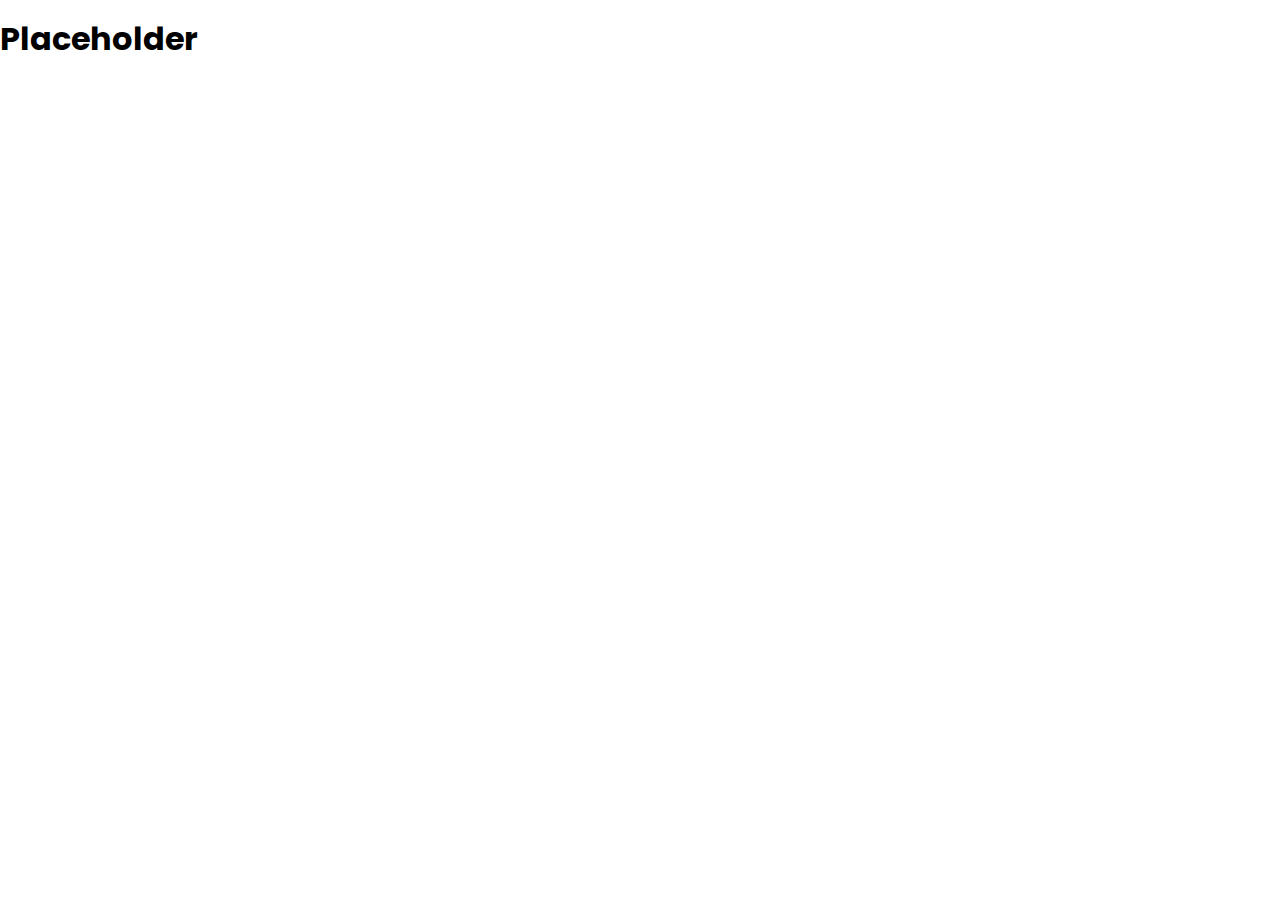
==== highscores.html @ 2814f3d5 "Added HTML placeholders for other questions, added timer interval code to JS, added CSS, added highs" ====
<!DOCTYPE html>
<html lang="en">
<head>
    <meta charset="UTF-8">
    <meta http-equiv="X-UA-Compatible" content="IE=edge">
    <meta name="viewport" content="width=device-width, initial-scale=1.0">
    <link rel="stylesheet" href="./Assets/css/normalize.css">
    <link rel="stylesheet" href="./Assets/css/styles.css">
    <title>Quiz Highscores</title>
</head>
<body>
    <header>
        <h1>Placeholder</h1>
    </header>
    
</body>
</html>
---- Assets/css/styles.css ----
@import url('https://fonts.googleapis.com/css2?family=Poppins:wght@100;200;300;400;500;600;700;800;900&display=swap');

/* Declared variables */
:root {
    --button-color: rgb(131, 59, 219);
    --button-hover-color: rgba(131, 59, 219, 0.8);
}

/* General Page Settings */
* {
    font-family: "Poppins", sans-serif;
    margin: 0;
    padding: 0;
}

body {
    background-color: white;
}

header a {
    position: absolute;
    top: 10px;
    left: 10px;
    text-decoration: none;
    color: black;
}

header #timer {
    position: absolute;
    display: none;
    top: 10px;
    right: 10px;
}

#title {
    display: flex;
    justify-content: center;
    font-size: 35px;
    margin-top: 30px;
}

/* Main page settings */
.landing-page {
    display: flex;
    flex-direction: column;
    align-items: center;
    text-align: center;
    margin-top: 100px;
    width: 40%;
    margin-left: 30%;
}

.landing-page p {
    font-weight: 500;
    font-size: 20px;
}

.landing-page button {
    margin: 10px 0;
    padding: 5px 10px;
    border-radius: 10px;
    background-color: var(--button-color);
    width: 150px;
    cursor: pointer;
}

.landing-page button:hover {
    background-color: var(--button-hover-color);
}

/* Question 1 Page Settings */
.question-1 {
    display: none;
    flex-direction: column;
    align-items: center;
    margin-top: 100px;
}

.question-1 p {
    font-weight: 600;
    font-size: 20px;
    margin-bottom: 25px;
}

.question-1 button {
    margin: 10px 0 10px 0;
    padding: 5px 10px;
    border-radius: 10px;
    background-color: var(--button-color);
    width: 150px;
    cursor: pointer;
}

.question-1 button:hover {
    background-color: var(--button-hover-color);
}

/* Question 2 Page Settings */
.question-2 {
    display: none;
    flex-direction: column;
    align-items: center;
    margin-top: 100px;
}

.question-2 p {
    font-weight: 600;
    font-size: 20px;
    margin-bottom: 25px;
}

.question-2 button {
    margin: 10px 0 10px 0;
    padding: 5px 10px;
    border-radius: 10px;
    background-color: var(--button-color);
    width: 150px;
    cursor: pointer;
}

.question-2 button:hover {
    background-color: var(--button-hover-color);
}

/* Question 3 Page Settings */
.question-3 {
    display: none;
    flex-direction: column;
    align-items: center;
    margin-top: 100px;
}

.question-3 p {
    font-weight: 600;
    font-size: 20px;
    margin-bottom: 25px;
}

.question-3 button {
    margin: 10px 0 10px 0;
    padding: 5px 10px;
    border-radius: 10px;
    background-color: var(--button-color);
    width: 150px;
    cursor: pointer;
}

.question-3 button:hover {
    background-color: var(--button-hover-color);
}

/* Question 4 Page Settings */
.question-4 {
    display: none;
    flex-direction: column;
    align-items: center;
    margin-top: 100px;
}

.question-4 p {
    font-weight: 600;
    font-size: 20px;
    margin-bottom: 25px;
}

.question-4 button {
    margin: 10px 0 10px 0;
    padding: 5px 10px;
    border-radius: 10px;
    background-color: var(--button-color);
    width: 150px;
    cursor: pointer;
}

.question-4 button:hover {
    background-color: var(--button-hover-color);
}

/* Question 5 Page Settings */
.question-5 {
    display: none;
    flex-direction: column;
    align-items: center;
    margin-top: 100px;
}

.question-5 p {
    font-weight: 600;
    font-size: 20px;
    margin-bottom: 25px;
}

.question-5 button {
    margin: 10px 0 10px 0;
    padding: 5px 10px;
    border-radius: 10px;
    background-color: var(--button-color);
    width: 150px;
    cursor: pointer;
}

.question-5 button:hover {
    background-color: var(--button-hover-color);
}

/* Report score page */
.score-report {
    display: none;
    flex-direction: column;
    align-items: center;
}

.score-report p {
    margin-bottom: 10px;
}

.score-report button {
    margin: 10px 0 10px 0;
    padding: 5px 10px;
    border-radius: 10px;
    background-color: var(--button-color);
    width: 15%;
    cursor: pointer;
}

.score-report button:hover {
    background-color: var(--button-hover-color);
}
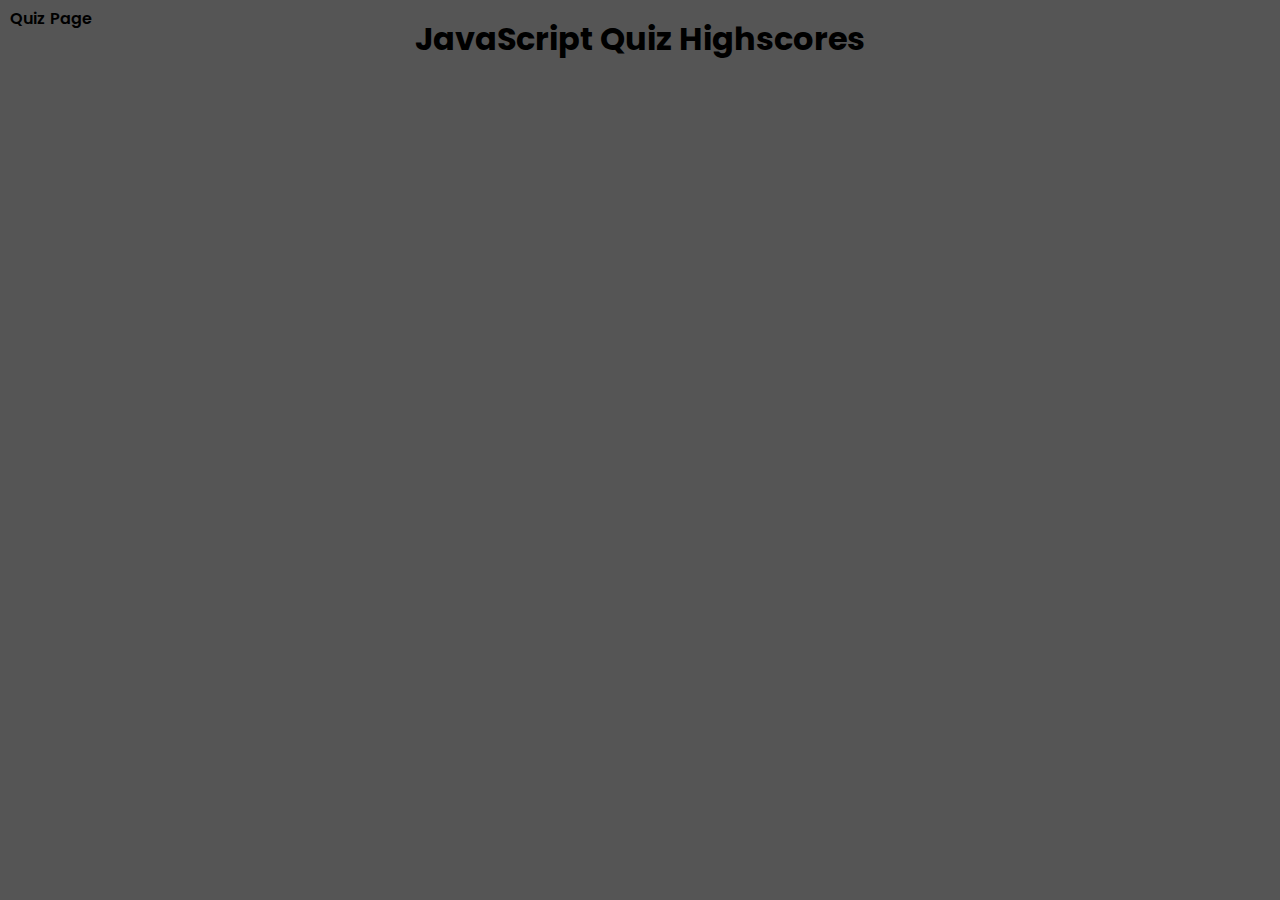
==== commit 60cf9872: "Added highscore submit confirmation page with home button and visit highscores button, added status " ====
--- a/highscores.html
+++ b/highscores.html
@@ -5,13 +5,14 @@
     <meta http-equiv="X-UA-Compatible" content="IE=edge">
     <meta name="viewport" content="width=device-width, initial-scale=1.0">
     <link rel="stylesheet" href="./Assets/css/normalize.css">
-    <link rel="stylesheet" href="./Assets/css/styles.css">
+    <link rel="stylesheet" href="./Assets/css/highscores-styles.css">
     <title>Quiz Highscores</title>
 </head>
 <body>
     <header>
-        <h1>Placeholder</h1>
+        <h1>JavaScript Quiz Highscores</h1>
+        <a href="./index.html">Quiz Page</a>
     </header>
-    
+    <script src="./Assets/js/script.js"></script>
 </body>
 </html>--- a/Assets/css/highscores-styles.css
+++ b/Assets/css/highscores-styles.css
@@ -0,0 +1,46 @@
+@import url('https://fonts.googleapis.com/css2?family=Poppins:wght@100;200;300;400;500;600;700;800;900&display=swap');
+
+:root {
+    --button-color: rgb(131, 59, 219);
+    --button-hover-color: rgba(131, 59, 219, 0.8);
+}
+
+* {
+    font-family: 'Poppins', sans-serif;
+    margin: 0;
+    padding: 0;
+}
+
+body {
+    background-color: #555;
+}
+
+header {
+    display: flex;
+    flex-direction: column;
+    align-items: center;
+}
+
+header a {
+    position: absolute;
+    top: 10px;
+    left: 10px;
+    text-decoration: none;
+    color: black;
+    font-weight: 600;
+}
+
+header a:before {
+    content: '';
+    position: absolute;
+    bottom: -2px;
+    left: 0;
+    height: 3px;
+    width: 0%;
+    background: var(--button-color);
+    transition: all 0.4s ease;
+}
+
+header a:hover:before {
+    width: 100%;
+}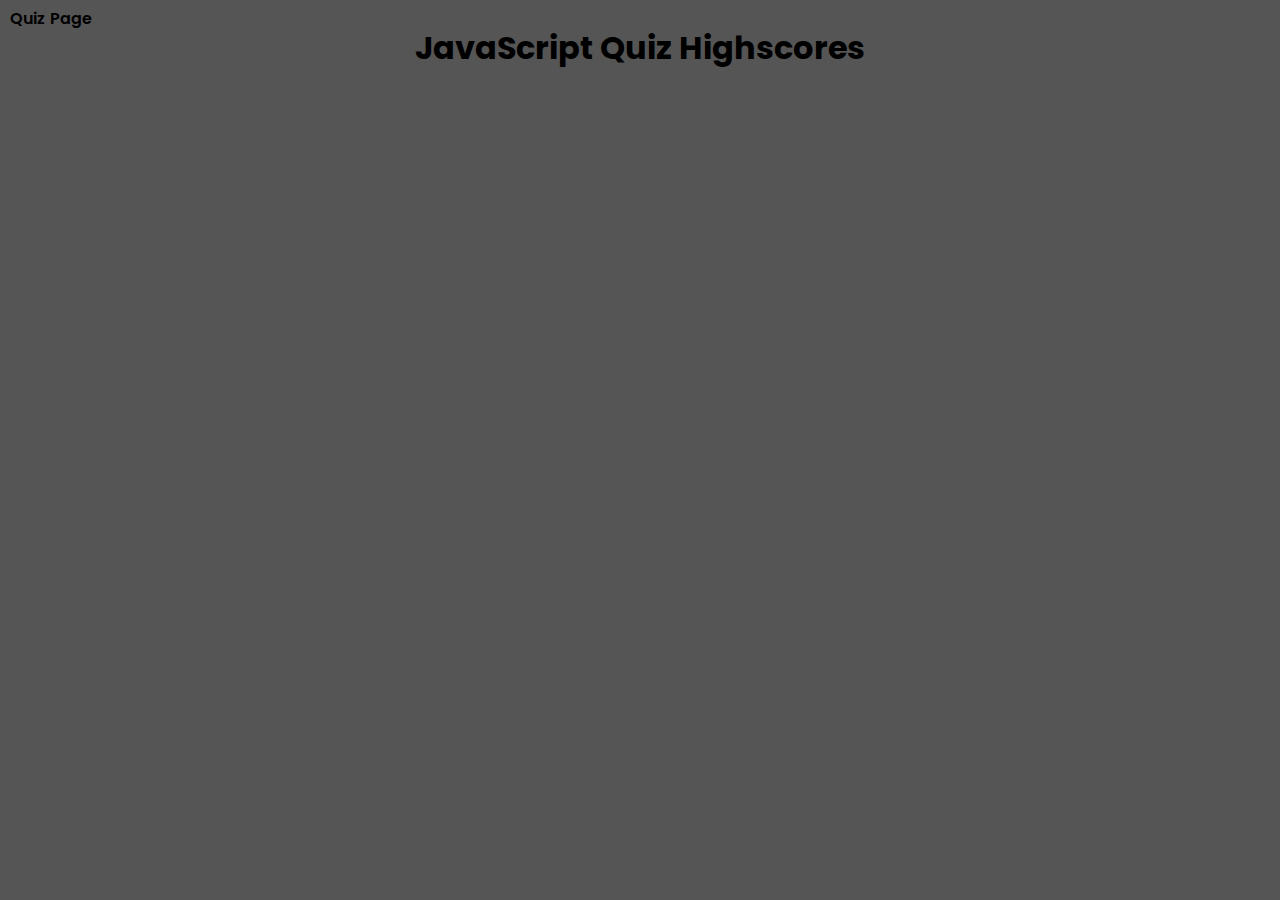
==== commit d0211cc1: "added broken code for render highscores, bug fix for submitting score without initials, fixed bug wi" ====
--- a/highscores.html
+++ b/highscores.html
@@ -13,6 +13,9 @@
         <h1>JavaScript Quiz Highscores</h1>
         <a href="./index.html">Quiz Page</a>
     </header>
+    <div class="highscores-container">
+        <ol id="highscores-list"></ol>
+    </div>
     <script src="./Assets/js/script.js"></script>
 </body>
 </html>--- a/Assets/css/highscores-styles.css
+++ b/Assets/css/highscores-styles.css
@@ -19,6 +19,10 @@
     display: flex;
     flex-direction: column;
     align-items: center;
+}
+
+header h1 {
+    margin-top: 30px;
 }
 
 header a {
@@ -43,4 +47,5 @@
 
 header a:hover:before {
     width: 100%;
-}+}
+
